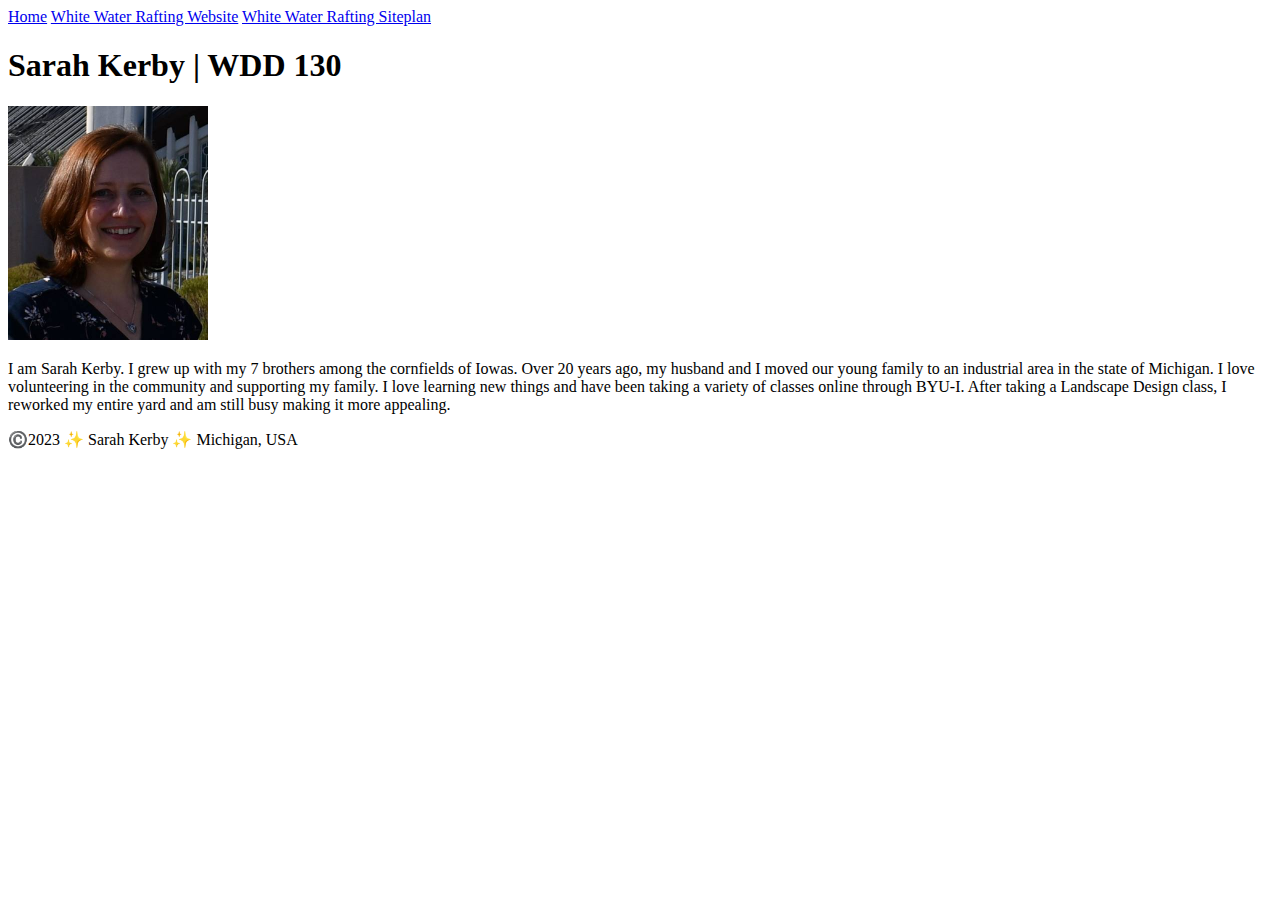
==== index.html @ cd294b0a "first commit" ====
<!DOCTYPE html>
<html lang="en-US">
    <head> 
        <meta charset="utf-8">
        <meta name="viewport" content="width=device-width,initial-scale=1.0">
        <title>Sarah Kerby | WDD 130</title>
    </head>
    <body>
        <header>
            <nav> 
                <a href="#">Home</a>
                <a href="wwr/">White Water Rafting Website</a>
                <a href="wwr/site-plan-rafting.html">White Water Rafting Siteplan</a>
            </nav>
        </header>
        <main>
            <h1>Sarah Kerby | WDD 130</h1>
            <img src="images/profile.jpg" alt="Hello, my name is Sarah Kerby" width="200">
            <p>I am Sarah Kerby. I grew up with my 7 brothers among the cornfields of Iowas. Over 20 years ago, my husband and I moved our young family to an industrial area in the state of Michigan. I love volunteering in the community and supporting my family. I love learning new things and have been taking a variety of classes online through BYU-I. After taking a Landscape Design class, I reworked my entire yard and am still busy making it more appealing.</p>
        </main>
        <footer> <p>©️2023 ✨ Sarah Kerby ✨ Michigan, USA</p>
        </footer>
    </body>
</html>
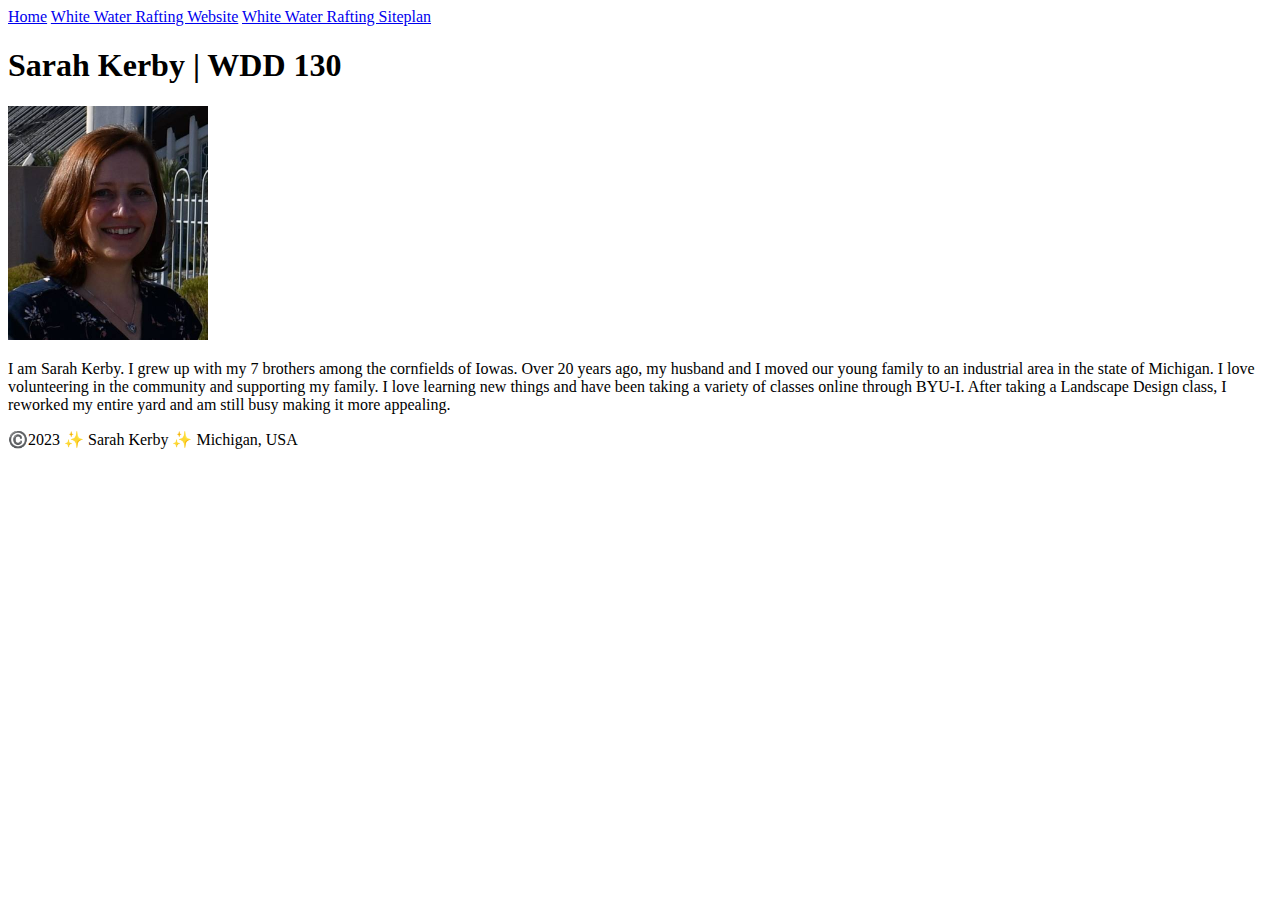
==== commit b642979a: "red lettering" ====
--- a/index.html
+++ b/index.html
@@ -2,6 +2,7 @@
 <html lang="en-US">
     <head> 
         <meta charset="utf-8">
+        <link href="styles/styles.css" rel="stylesheet"/>
         <meta name="viewport" content="width=device-width,initial-scale=1.0">
         <title>Sarah Kerby | WDD 130</title>
     </head>
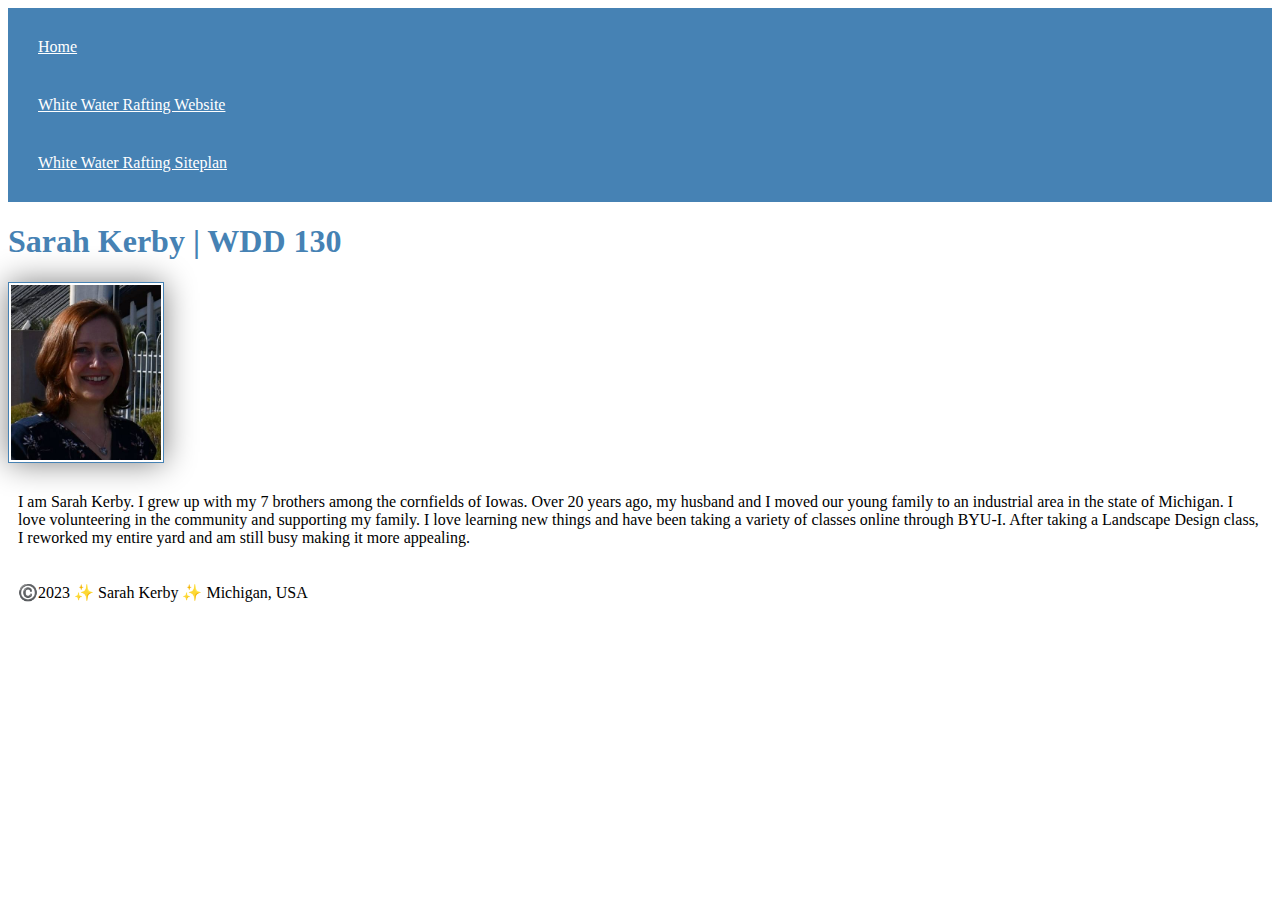
==== commit 203a864b: "styles" ====
--- a/index.html
+++ b/index.html
@@ -2,9 +2,9 @@
 <html lang="en-US">
     <head> 
         <meta charset="utf-8">
-        <link href="styles/styles.css" rel="stylesheet"/>
-        <meta name="viewport" content="width=device-width,initial-scale=1.0">
+           <meta name="viewport" content="width=device-width,initial-scale=1.0">
         <title>Sarah Kerby | WDD 130</title>
+        <link rel="stylesheet" href="styles/styles.css">
     </head>
     <body>
         <header>
--- a/styles/styles.css
+++ b/styles/styles.css
@@ -0,0 +1,22 @@
+nav {
+  background-color: steelblue;
+  padding: 10px;
+}
+nav a {
+  color: white;
+  display: block;
+  padding: 20px;
+}
+h1 {
+  color: steelblue;
+}
+img {
+  width: 150px;
+  height: auto;
+  border: 1px solid steelblue;
+  padding: 2px;
+  box-shadow: 0 0 30px gray;
+}
+p {
+  padding: 10px;
+}